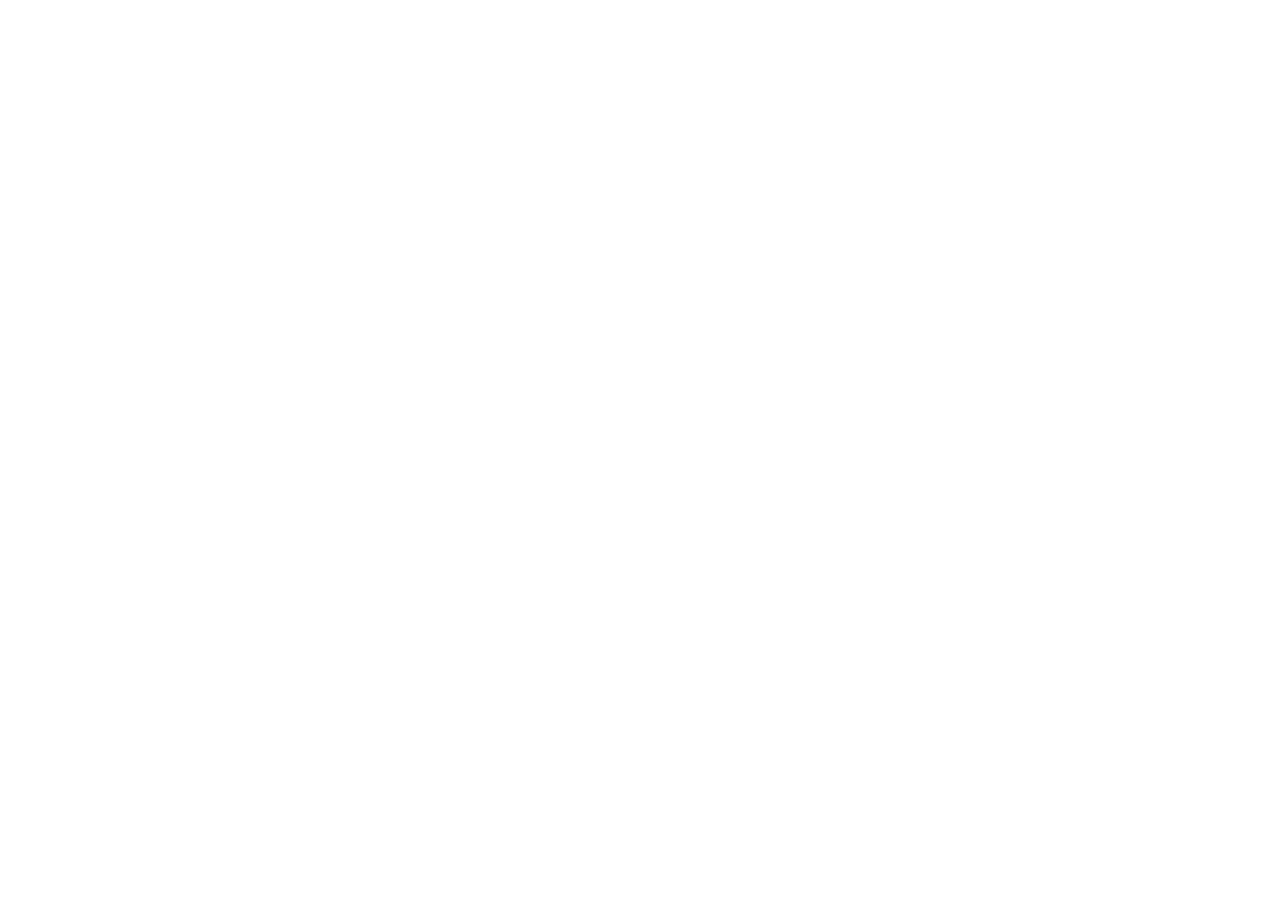
==== index.html @ 3b621220 "initial push" ====
<!DOCTYPE html>
<html lang="en">
<head>
  <meta charset="UTF-8">
  <meta http-equiv="X-UA-Compatible" content="IE=edge">
  <meta name="viewport" content="width=device-width, initial-scale=1.0">
  <meta name="description" content="simple web design">
  <meta name="keywords" content="simple web design, basic HTML web design">
  <meta name="author" content="Jay Park">
  <title>Jay Web Design | Welcome</title>
  <link rel="stylesheet" href="./css/style.css">
</head>
<body>
  
</body>
</html>
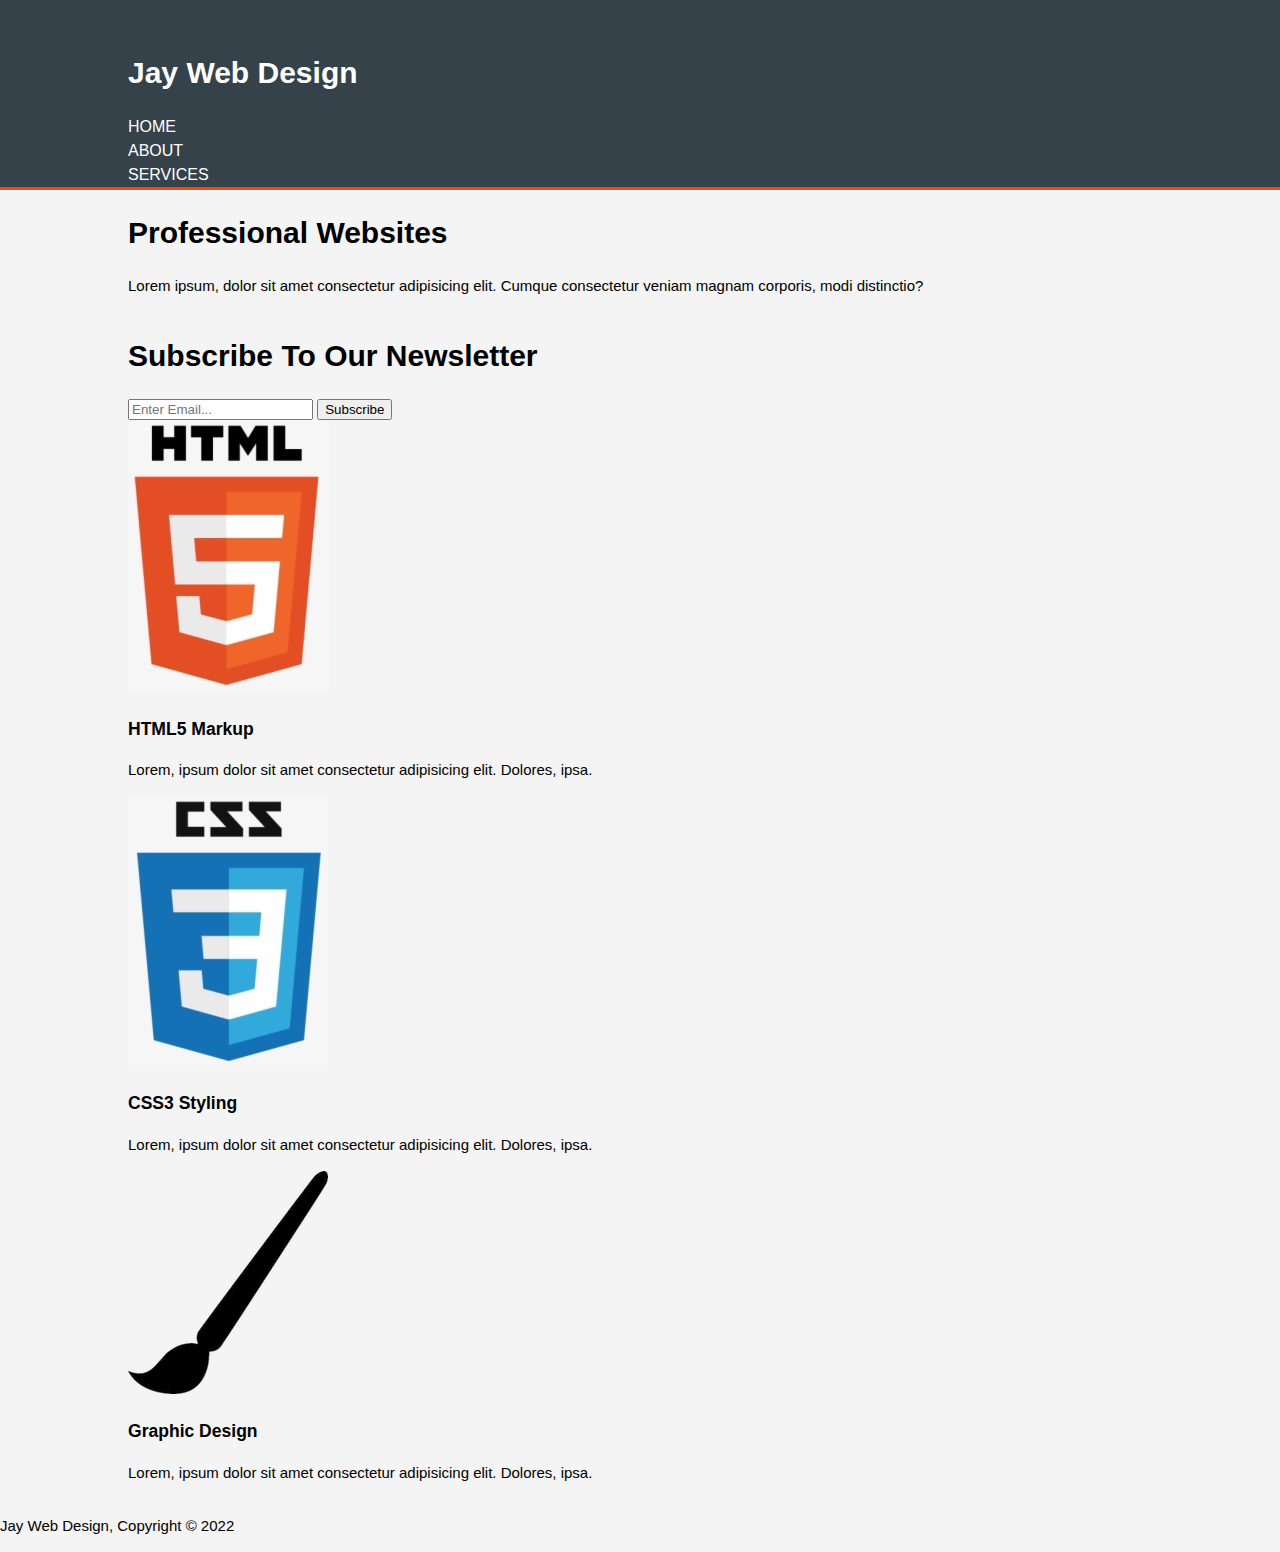
==== commit 2e20589a: "main page and add images" ====
--- a/index.html
+++ b/index.html
@@ -11,6 +11,63 @@
   <link rel="stylesheet" href="./css/style.css">
 </head>
 <body>
+  <header>
+    <div class="container">
+      <div id="branding">
+        <h1>Jay Web Design</h1>
+      </div>
+      <nav>
+        <ul>
+          <li><a href="index.html">Home</a></li>
+          <li><a href="about.html">About</a></li>
+          <li><a href="services.html">Services</a></li>
+        </ul>
+      </nav>
+    </div>     
+  </header>
+
+  <section id="showcase">
+    <div class="container">
+      <h1>Professional Websites</h1>
+      <p>Lorem ipsum, dolor sit amet consectetur adipisicing elit. Cumque consectetur veniam magnam corporis, modi distinctio?</p>
+    </div>
+  </section>
+
+  <section id="newsletter">
+    <div class="container">
+      <h1>Subscribe To Our Newsletter</h1>
+      <form action="process.php">
+        <input type="email" placeholder="Enter Email..."/>
+        <button type="submit" class="button_1">Subscribe</button>
+      </form>
+    </div>
+  </section>
+
+  <section is="boxes">
+    <div class="container">
+      <div class="box">
+        <img src="./img/logo_html.jpeg">
+        <h3>HTML5 Markup</h3>
+        <p>Lorem, ipsum dolor sit amet consectetur adipisicing elit. Dolores, ipsa.</p>
+      </div>
+
+      <div class="box">
+        <img src="./img/logo_css.jpeg">
+        <h3>CSS3 Styling</h3>
+        <p>Lorem, ipsum dolor sit amet consectetur adipisicing elit. Dolores, ipsa.</p>
+      </div>
+      
+      <div class="box">
+        <img src="./img/logo_brush.png">
+        <h3>Graphic Design</h3>
+        <p>Lorem, ipsum dolor sit amet consectetur adipisicing elit. Dolores, ipsa.</p>
+      </div>
+    </div>
+
+  </section>
+  <footer>
+    <p>Jay Web Design, Copyright &copy; 2022</p>
+  </footer>
   
 </body>
 </html>--- a/css/style.css
+++ b/css/style.css
@@ -0,0 +1,39 @@
+body {
+  font-family: Arial, Helvetica, sans-serif;
+  font-size: 15px;
+  line-height: 1.5;
+  /* Same as above
+  font: 15px/1.5 Arial, Helvetica, sans-serif;
+  */
+  padding: 0;
+  margin: 0;
+  background-color: #f4f4f4;
+}
+
+/* Global */
+.container {
+  width: 80%;
+  margin: auto;
+  overflow: hidden;
+}
+
+/* Header */
+header {
+  background: #35424a;
+  color: #ffffff;
+  padding-top: 30px;
+  min-height: 70px;
+  border-bottom: #e8491d 3px solid;
+}
+
+header a {
+  color: #ffffff;
+  text-decoration: none;
+  text-transform: uppercase;
+  font-size: 16px;
+}
+
+header ul {
+  margin: 0;
+  padding: 0;
+}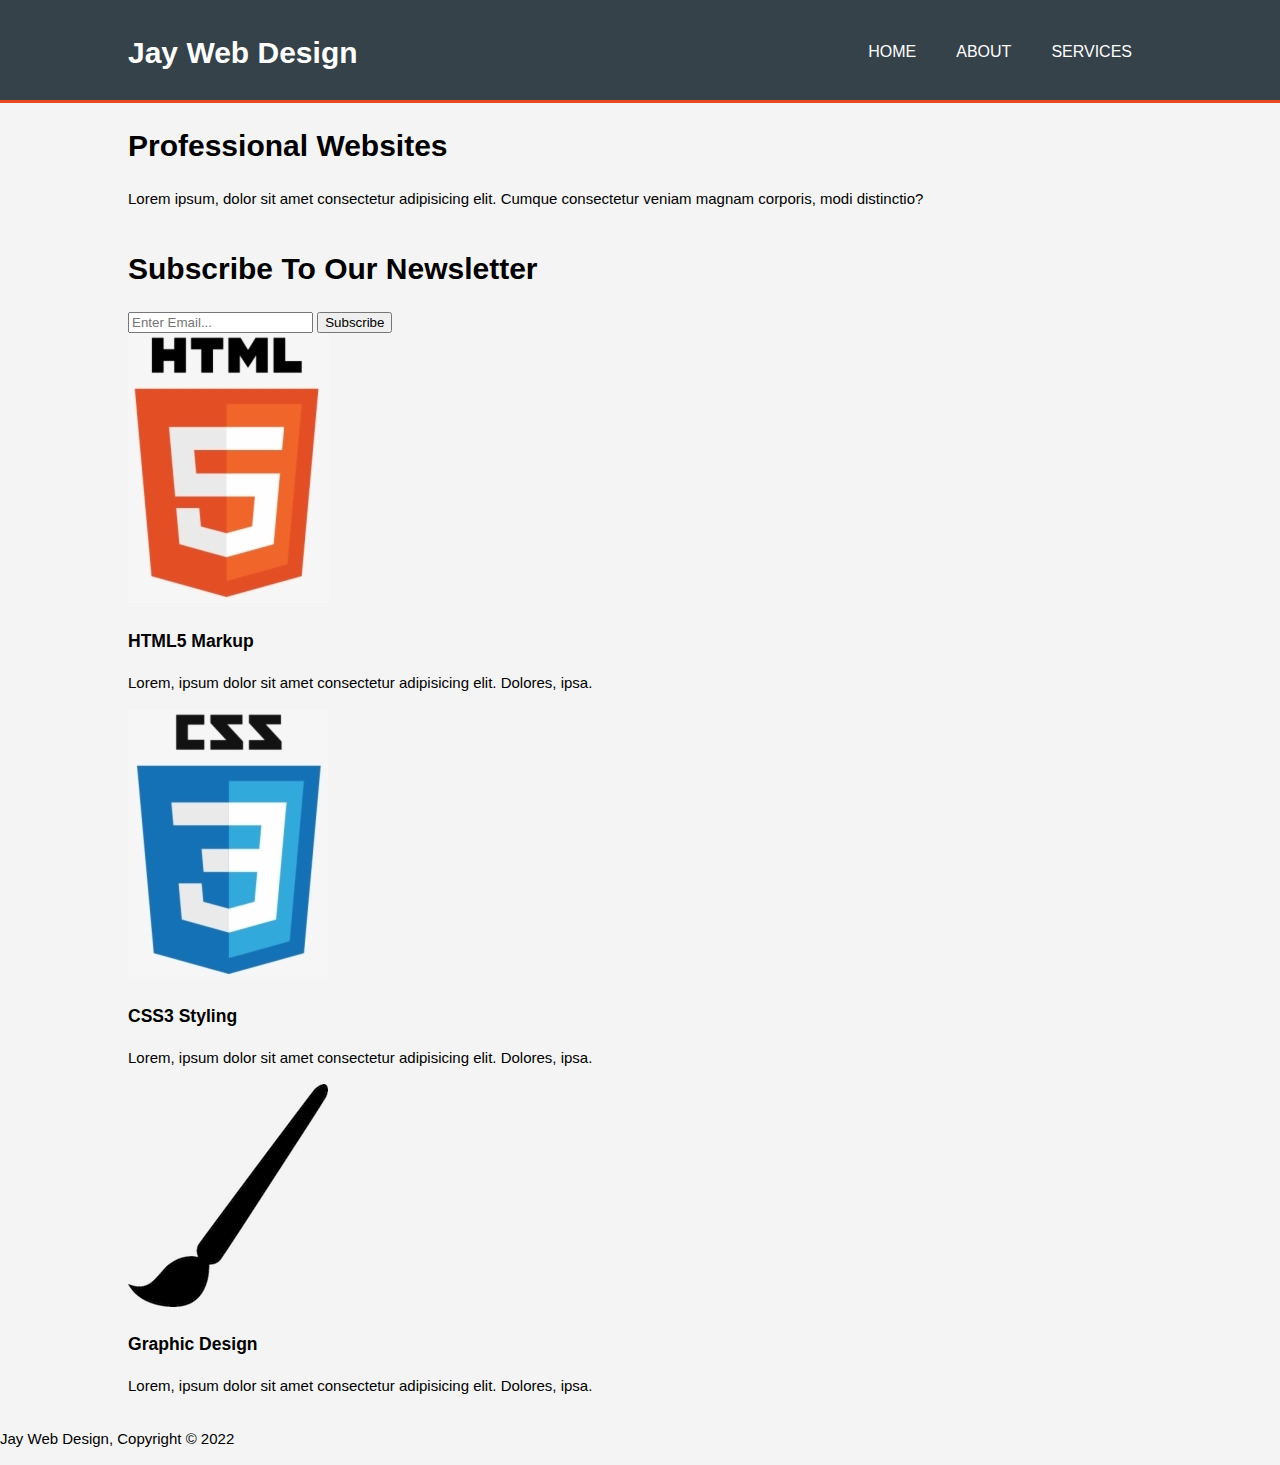
==== commit 6965944b: "add some css" ====
--- a/index.html
+++ b/index.html
@@ -7,7 +7,7 @@
   <meta name="description" content="simple web design">
   <meta name="keywords" content="simple web design, basic HTML web design">
   <meta name="author" content="Jay Park">
-  <title>Jay Web Design | Welcome</title>
+  <title><span class="highlight">Jay</span> Web Design | Welcome</title>
   <link rel="stylesheet" href="./css/style.css">
 </head>
 <body>
@@ -18,7 +18,7 @@
       </div>
       <nav>
         <ul>
-          <li><a href="index.html">Home</a></li>
+          <li class="current"><a href="index.html">Home</a></li>
           <li><a href="about.html">About</a></li>
           <li><a href="services.html">Services</a></li>
         </ul>
--- a/css/style.css
+++ b/css/style.css
@@ -17,6 +17,11 @@
   overflow: hidden;
 }
 
+ul {
+  margin: 0;
+  padding: 0;
+}
+
 /* Header */
 header {
   background: #35424a;
@@ -33,7 +38,21 @@
   font-size: 16px;
 }
 
-header ul {
+header li {
+  float: left;
+  display: inline;
+  padding: 0 20px 0 20px;
+}
+
+header #branding {
+  float: left;
+}
+
+header #branding h1 {
   margin: 0;
-  padding: 0;
+}
+
+header nav {
+  float: right;
+  margin-top: 10px;
 }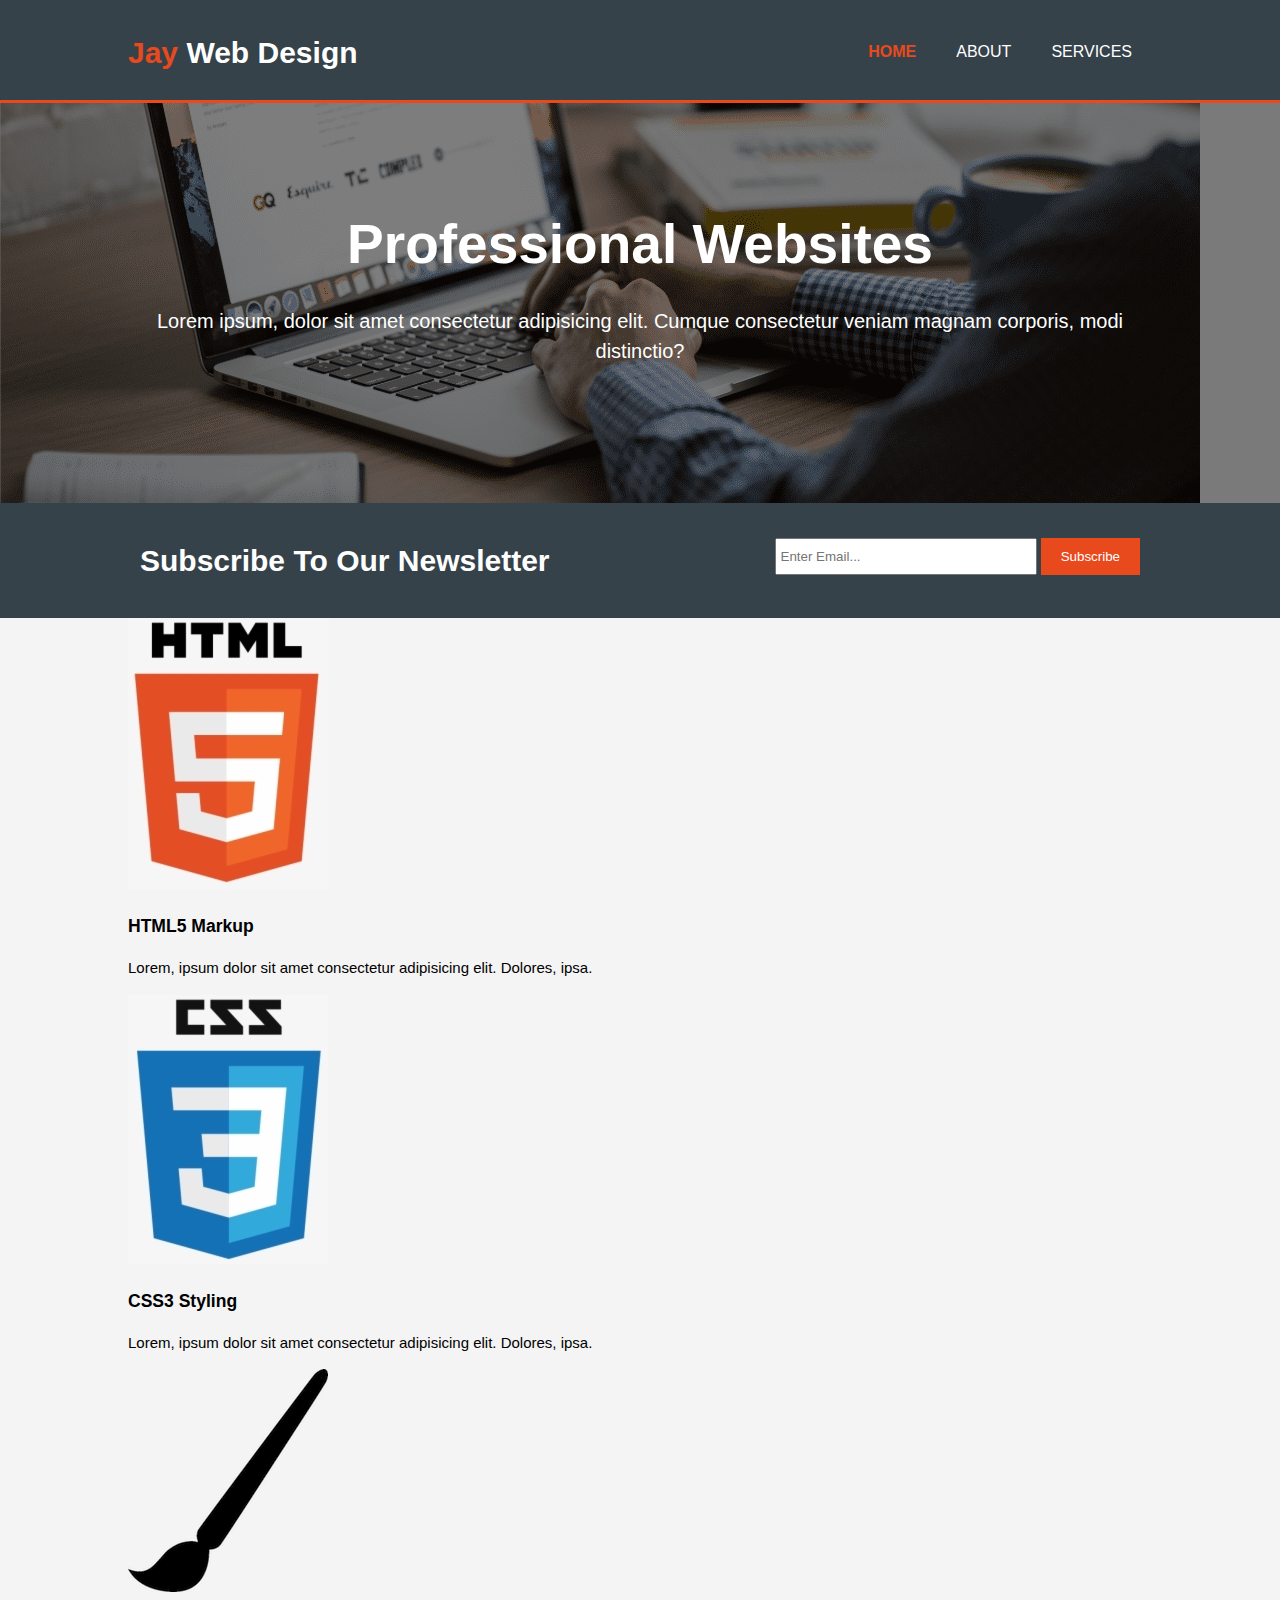
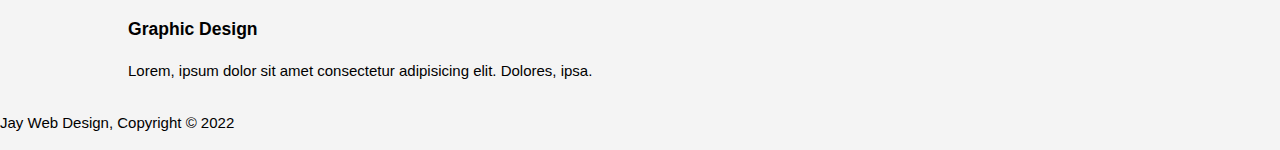
==== commit ef1a4f19: "change some images and add css" ====
--- a/index.html
+++ b/index.html
@@ -7,14 +7,14 @@
   <meta name="description" content="simple web design">
   <meta name="keywords" content="simple web design, basic HTML web design">
   <meta name="author" content="Jay Park">
-  <title><span class="highlight">Jay</span> Web Design | Welcome</title>
+  <title>Jay Web Design | Welcome</title>
   <link rel="stylesheet" href="./css/style.css">
 </head>
 <body>
   <header>
     <div class="container">
       <div id="branding">
-        <h1>Jay Web Design</h1>
+        <h1><span class="highlight">Jay</span> Web Design</h1>
       </div>
       <nav>
         <ul>
--- a/css/style.css
+++ b/css/style.css
@@ -20,6 +20,15 @@
 ul {
   margin: 0;
   padding: 0;
+}
+
+.button_1 {
+  height: 37px;
+  background: #e8491d;
+  border: 0;
+  padding-left: 20px;
+  padding-right: 20px;
+  color: #ffffff;
 }
 
 /* Header */
@@ -55,4 +64,54 @@
 header nav {
   float: right;
   margin-top: 10px;
+}
+
+header .highlight, header .current a {
+  color: #e8491d;
+  font-weight: bold;
+}
+
+header a:hover {
+  color: #cccccc;
+  font-weight: bold;
+}
+
+/* Showcase */
+#showcase {
+  min-height: 400px;
+  background: linear-gradient(rgba(0, 0, 0, 0.5), rgba(0, 0, 0, 0.5)), url('../img/showcase.jpg') no-repeat 0 -300px;
+  text-align: center;
+  color: #ffffff;
+}
+
+#showcase h1 {
+  margin-top: 100px;
+  font-size: 55px;
+  margin-bottom: 10px;
+}
+
+#showcase p {
+  font-size: 20px;
+}
+
+#newsletter {
+  padding: 15px;
+  color: #ffffff;
+  background: #35424a;
+}
+
+#newsletter h1 {
+  float: left;
+}
+
+#newsletter form {
+  float: right;
+  margin-top: 20px;
+}
+
+#newsletter input[type="email"] {
+  padding: 4px;
+  height: 25px;
+  width: 250px;
+
 }